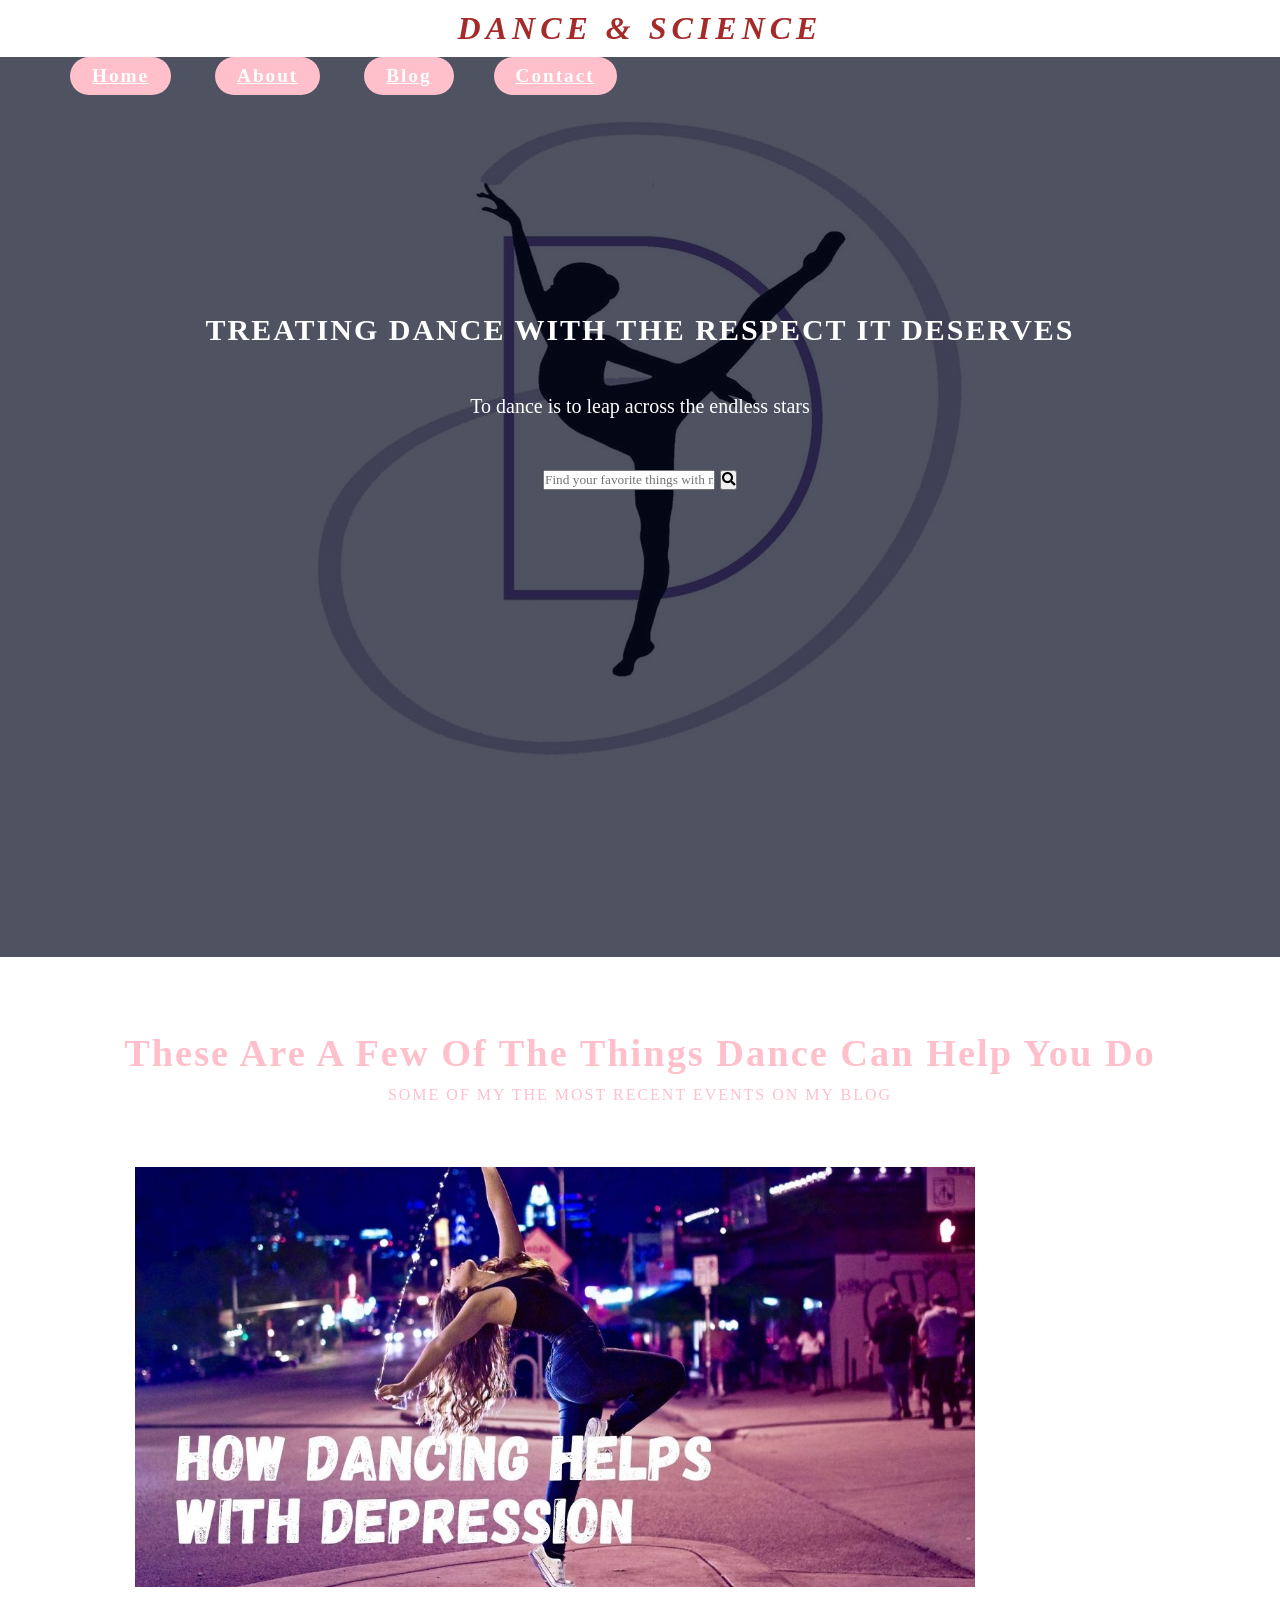
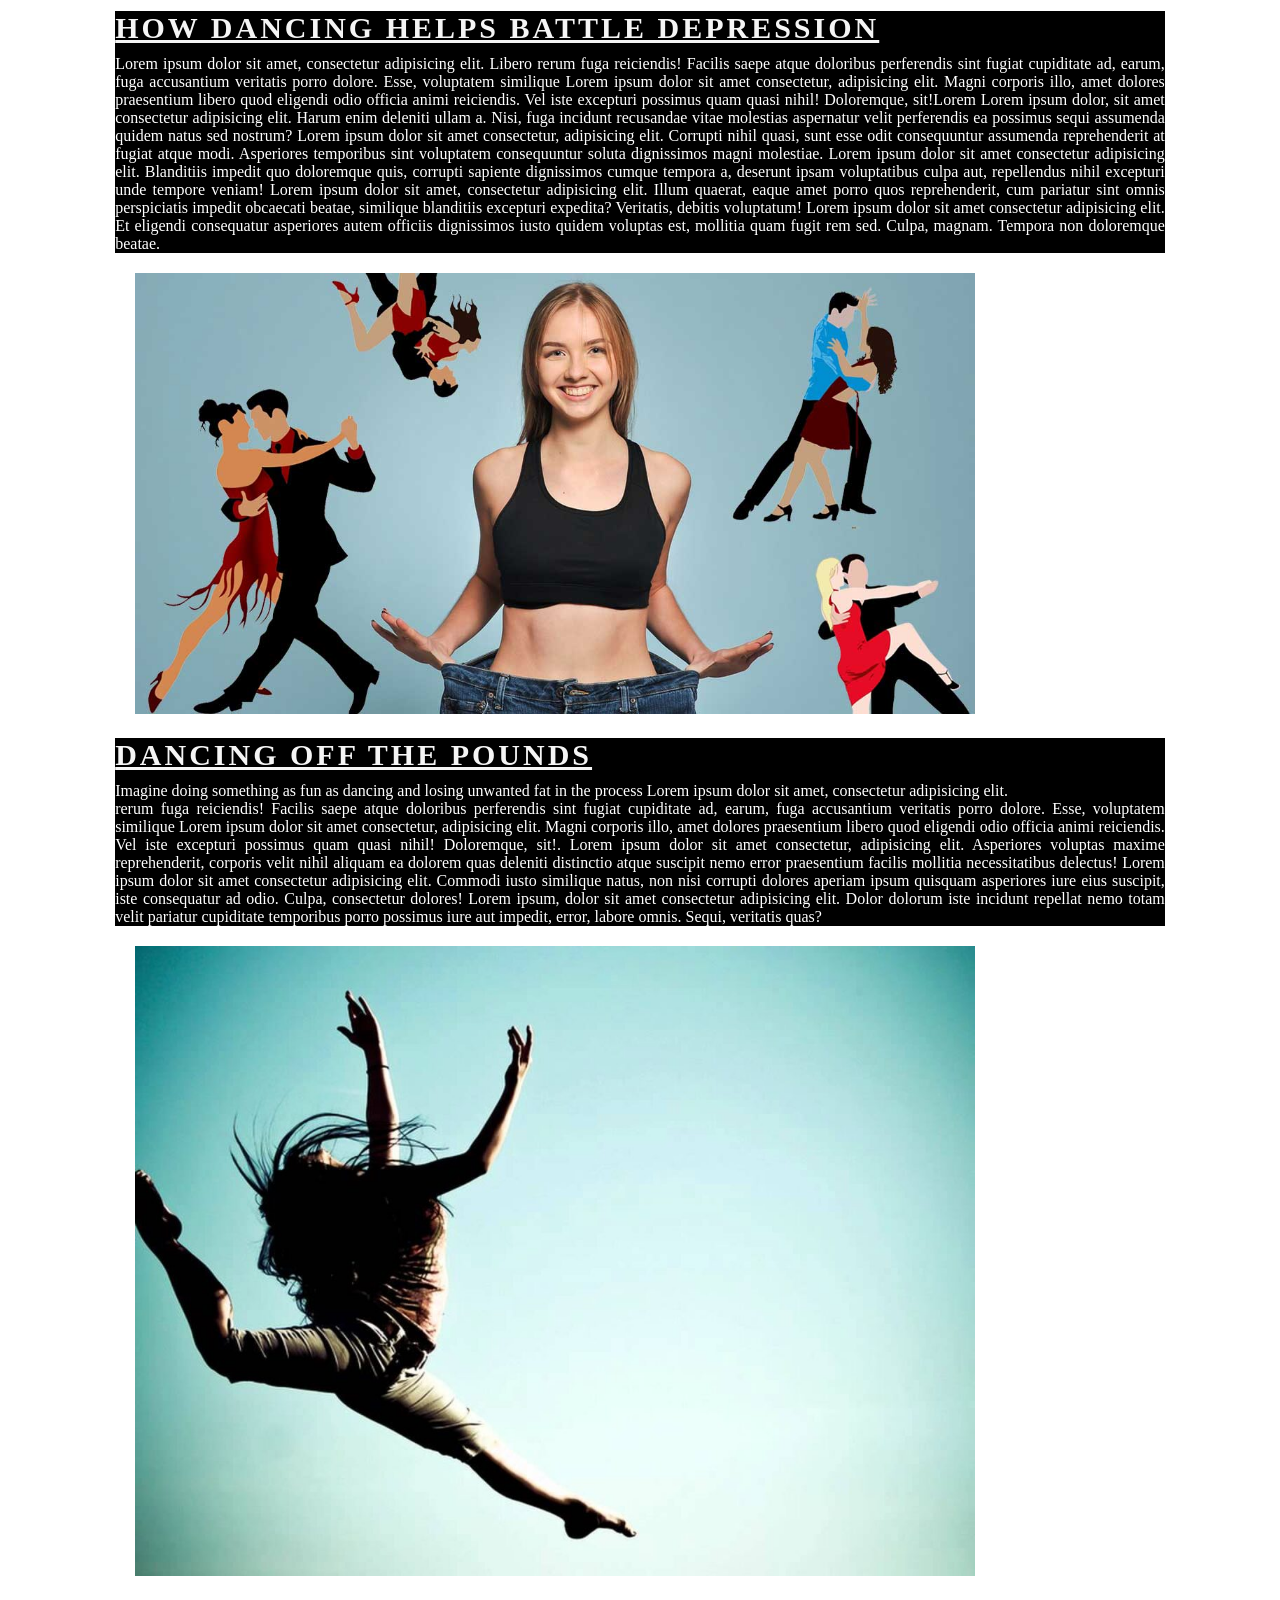
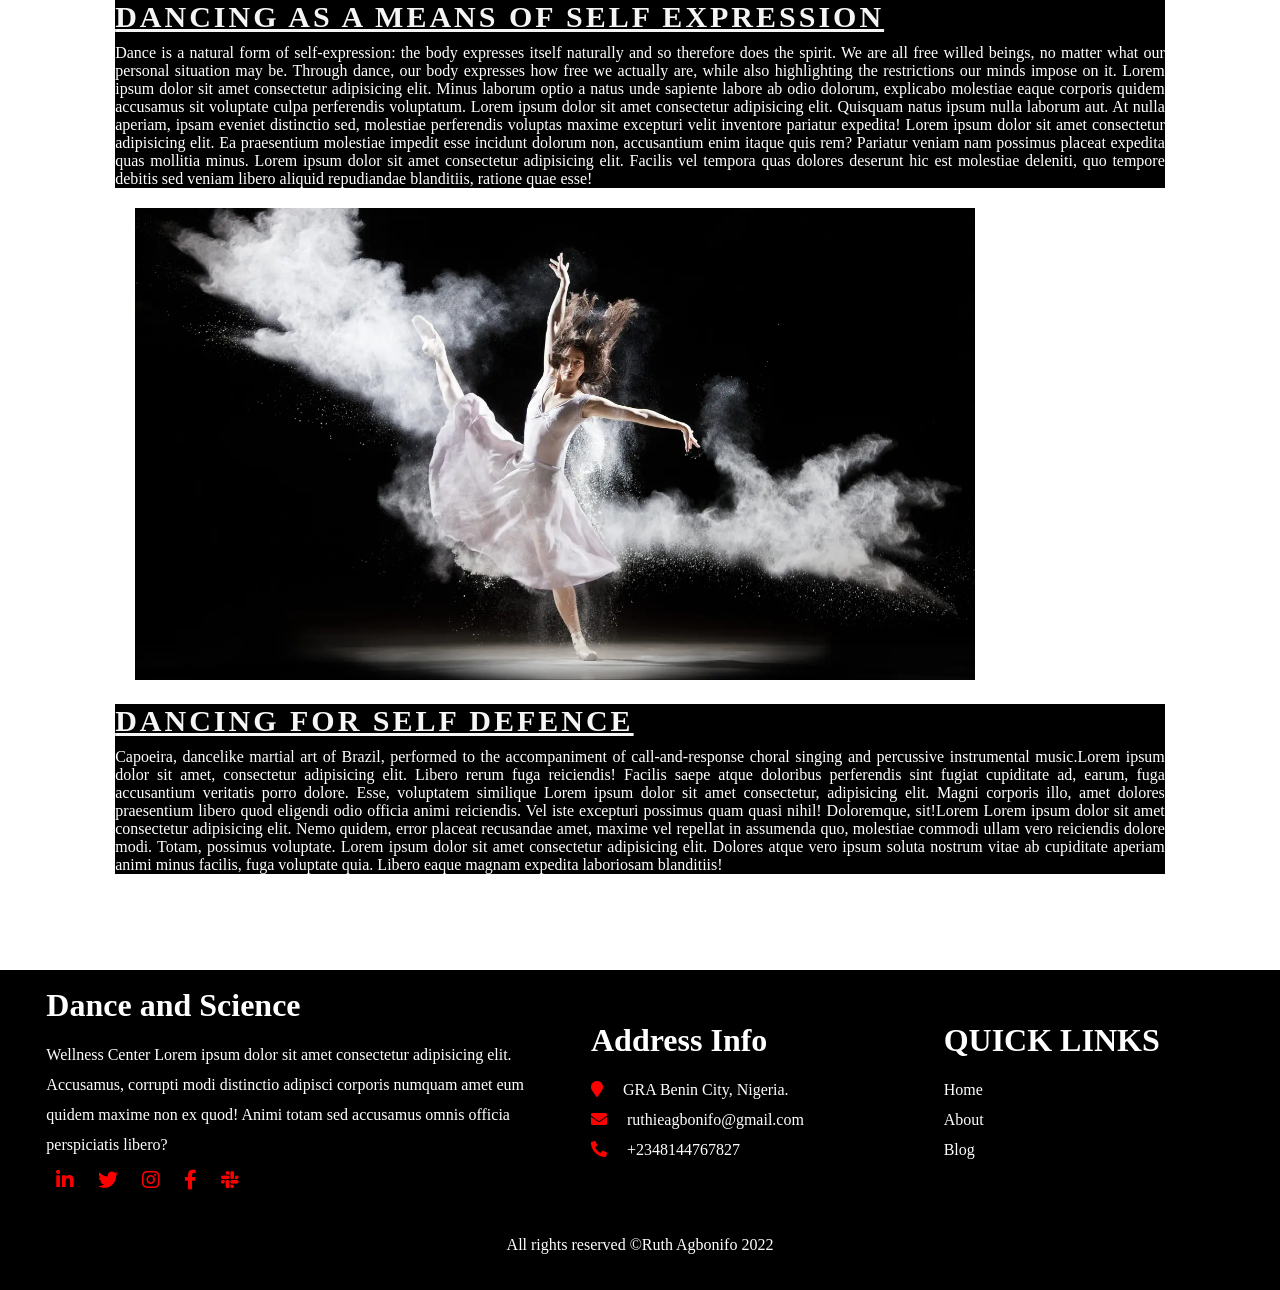
==== blog.html @ 9beb51a4 "all" ====
<!DOCTYPE html> 
<html>
    <head>
        <title>
            Home
        </title>
        <meta charset="utf-8">
	    <meta http-equiv="X-UA-Compatible" content="IE=edge">
	    <meta name="viewport" content="width=device-width, initial-scale=1.0">
        <link rel="stylesheet" href="css/style.css">
        <link rel="stylesheet" href="https://cdnjs.cloudflare.com/ajax/libs/font-awesome/5.14.0/css/all.min.css">
    </head>
    <body> 

        <!-- nav and banner start -->
            <div class="nav-fixed"> 
                <nav>
                    <!-- <div class="navlogo">
                        <a href="index.html">
                            <img src="images/logo.jpg" alt="header-logo"> -->
                        </a>
                    </div> 
                    <div class="logo">
                         <h1> Dance &amp; Science</h1>
                    </div>
                    <div class="head"> </div>
                    <div class="navlinks">
                        <ul>
                            <li> <a href="index.html"> Home</a>  </li>
                            <li> <a href="about.html"> About </a> </li> 
                            <li> <a href="blog.html">Blog </a>
                            <li> <a href="#" >Contact</a> </li>
                        </ul>
                    </div>
                </nav>
             </div>   
             <section class="header">
                 <div class="banner-text">
                        <h1> Treating Dance with the respect it deserves</h1> 
                           <p>
                             <blockquote cite="Ruth Agbonifo"> To dance is to leap across the endless stars</blockquote>
                        </p>
                        <form action=""> 
                            <input type="text" class="search"  
                            placeholder="Find your favorite things with me . . .">
                            <button type="submit" class="search-btn"> <i class="fas fa-search"></i> </button>
                            
                        </form>
                 </div>
             </section>
             <!-- nav and header ends -->
             <!-- <section class="content">
                <div class="row">
                    <div class="content-text">
                        <p>
                            Lorem ipsum dolor sit, amet consectetur adipisicing elit. Qui in natus laboriosam, ratione officia dolorem voluptates ipsam error explicabo maiores, asperiores quam culpa, mollitia voluptas facilis doloremque iste perspiciatis? Placeat!
                            Lorem ipsum dolor sit amet consectetur, adipisicing elit. Quam in aperiam eveniet harum? Architecto, magni voluptate blanditiis error rem commodi nobis. Soluta alias, eum molestias animi eius quis blanditiis perferendis.
                            Lorem Soluta quo omnis praesentium nostrum quasi minima eaque facere alias, corporis enim aspernatur vitae ad odio ullam. Fuga illum repellendus saepe quia.

                        </p>
                        <p>
                            Lorem ipsum dolor sit amet consectetur adipisicing elit. Necessitatibus incidunt porro ab quas debitis. Nesciunt dolorum error, a doloremque eaque, sapiente dolor accusamus veritatis sint ullam, omnis deserunt consequatur nemo?
                            Lorem ipsum dolor sit amet consectetur adipisicing elit. Fuga aliquam consectetur, vel minus eligendi qui ducimus rerum, saepe, accusantium eveniet quasi incidunt natus labore amet atque! Ut perspiciatis repudiandae magni!
                            Lorem, ipsum dolor sit amet consectetur dolores laudantium repellendus ipsum ipsa facere itaque, eos praesentium enim! Rerum cum laudantium delectus!
                        </p>
                        <p>
                            Lorem ipsum dolor sit amet consectetur adipisicing elit. Necessitatibus incidunt porro ab quas debitis. Nesciunt dolorum error, a doloremque eaque, sapiente dolor accusamus veritatis sint ullam, omnis deserunt consequatur nemo?
                            Lorem ipsum dolor sit amet consectetur adipisicing elit. Fuga aliquam consectetur, vel minus eligendi qui ducimus rerum, saepe, accusantium eveniet quasi incidunt natus labore amet atque! Ut perspiciatis repudiandae magni!
                             amet consectetur adipisicing elit.  laudantium repellendus ipsum ipsa facere itaque, eos praesentium enim! Rerum cum laudantium delectus!
                         </p>
                    </div>
                </div>
                

             </section> -->
             <section class="design" id="design">
                 <div class="container">
                    <div class="title">
                        <h2> These are a few of the things Dance can help you do </h2>
                        <p> Some of my the most recent events on my blog</p>
                    </div>
                    <div class="design-content">
                    <!-- items -->
                    <div class="design-items">
                        <div class="design-img">
                                <img src="images/depression.jpg" alt="" >
                                <div class="depres">
                                    <h2> How dancing Helps battle depression</h2>
                                    <p> Lorem ipsum dolor sit amet, consectetur adipisicing elit. Libero rerum fuga reiciendis! Facilis saepe atque doloribus perferendis sint fugiat cupiditate ad, earum, fuga accusantium veritatis porro dolore. Esse, voluptatem similique Lorem ipsum dolor sit amet consectetur, adipisicing elit. Magni corporis illo, amet dolores praesentium libero quod eligendi odio officia animi reiciendis. Vel iste excepturi possimus quam quasi nihil! Doloremque, sit!Lorem Lorem ipsum dolor, sit amet consectetur adipisicing elit. Harum enim deleniti ullam a. Nisi, fuga incidunt recusandae vitae molestias aspernatur velit perferendis ea possimus sequi assumenda quidem natus sed nostrum? Lorem ipsum dolor sit amet consectetur, adipisicing elit. Corrupti nihil quasi, sunt esse odit consequuntur assumenda reprehenderit at fugiat atque modi. Asperiores temporibus sint voluptatem consequuntur soluta dignissimos magni molestiae. Lorem ipsum dolor sit amet consectetur adipisicing elit. Blanditiis impedit quo doloremque quis, corrupti sapiente dignissimos cumque tempora a, deserunt ipsam voluptatibus culpa aut, repellendus nihil excepturi unde tempore veniam! Lorem ipsum dolor sit amet, consectetur adipisicing elit. Illum quaerat, eaque amet porro quos reprehenderit, cum pariatur sint omnis perspiciatis impedit obcaecati beatae, similique blanditiis excepturi expedita? Veritatis, debitis voluptatum! Lorem ipsum dolor sit amet consectetur adipisicing elit. Et eligendi consequatur asperiores autem officiis dignissimos iusto quidem voluptas est, mollitia quam fugit rem sed. Culpa, magnam. Tempora non doloremque beatae.</p>
                                </div>
                                </div>
                    </div>
                    <div class="design-items">
                        <div class="design-img">
                                <img src="images/weight.jpg "alt="" >
                                <div class="depres">
                                    <h2> Dancing off the Pounds</h2>
                                    <p> Imagine doing something as fun as dancing and losing unwanted fat in the process Lorem ipsum dolor sit amet, consectetur adipisicing elit.  <br> rerum fuga reiciendis! Facilis saepe atque doloribus perferendis sint fugiat cupiditate ad, earum, fuga accusantium veritatis porro dolore. Esse, voluptatem similique Lorem ipsum dolor sit amet consectetur, adipisicing elit. Magni corporis illo, amet dolores praesentium libero quod eligendi odio officia animi reiciendis. Vel iste excepturi possimus quam quasi nihil! Doloremque, sit!. Lorem ipsum dolor sit amet consectetur, adipisicing elit. Asperiores voluptas maxime reprehenderit, corporis velit nihil aliquam ea dolorem quas deleniti distinctio atque suscipit nemo error praesentium facilis mollitia necessitatibus delectus! Lorem ipsum dolor sit amet consectetur adipisicing elit. Commodi iusto similique natus, non nisi corrupti dolores aperiam ipsum quisquam asperiores iure eius suscipit, iste consequatur ad odio. Culpa, consectetur dolores! Lorem ipsum, dolor sit amet consectetur adipisicing elit. Dolor dolorum iste incidunt repellat nemo totam velit pariatur cupiditate temporibus porro possimus iure aut impedit, error, labore omnis. Sequi, veritatis quas? </p>
                                </div>
                                </div>
                    </div>
                    <div class="design-items">
                        <div class="design-img">
                                <img src="images/express.jpg" alt="" >
                                <div class="depres">
                                    <h2> Dancing as a means of self expression</h2>
                                    <p> Dance is a natural form of self-expression: the body expresses itself naturally and so therefore does the spirit. We are all free willed beings, no matter what our personal situation may be. Through dance, our body expresses how free we actually are, while also highlighting the restrictions our minds impose on it. Lorem ipsum dolor sit amet consectetur adipisicing elit. Minus laborum optio a natus unde sapiente labore ab odio dolorum, explicabo molestiae eaque corporis quidem accusamus sit voluptate culpa perferendis voluptatum. Lorem ipsum dolor sit amet consectetur adipisicing elit. Quisquam natus ipsum nulla laborum aut. At nulla aperiam, ipsam eveniet distinctio sed, molestiae perferendis voluptas maxime excepturi velit inventore pariatur expedita! Lorem ipsum dolor sit amet consectetur adipisicing elit. Ea praesentium molestiae impedit esse incidunt dolorum non, accusantium enim itaque quis rem? Pariatur veniam nam possimus placeat expedita quas mollitia minus. Lorem ipsum dolor sit amet consectetur adipisicing elit. Facilis vel tempora quas dolores deserunt hic est molestiae deleniti, quo tempore debitis sed veniam libero aliquid repudiandae blanditiis, ratione quae esse!
                                </div>
                    </div>
                    <div class="design-items">
                        <div class="design-img">
                                <img src="images/dancing.webp" alt="" >
                                <div class="depres">
                                    <h2> Dancing for self defence</h2>
                                    <p> Capoeira, dancelike martial art of Brazil, performed to the accompaniment of call-and-response choral singing and percussive instrumental music.Lorem ipsum dolor sit amet, consectetur adipisicing elit. Libero rerum fuga reiciendis! Facilis saepe atque doloribus perferendis sint fugiat cupiditate ad, earum, fuga accusantium veritatis porro dolore. Esse, voluptatem similique Lorem ipsum dolor sit amet consectetur, adipisicing elit. Magni corporis illo, amet dolores praesentium libero quod eligendi odio officia animi reiciendis. Vel iste excepturi possimus quam quasi nihil! Doloremque, sit!Lorem Lorem ipsum dolor sit amet consectetur adipisicing elit. Nemo quidem, error placeat recusandae amet, maxime vel repellat in assumenda quo, molestiae commodi ullam vero reiciendis dolore modi. Totam, possimus voluptate. Lorem ipsum dolor sit amet consectetur adipisicing elit. Dolores atque vero ipsum soluta nostrum vitae ab cupiditate aperiam animi minus facilis, fuga voluptate quia. Libero eaque magnam expedita laboriosam blanditiis!</p>
                                </div>
                                </div>
                    </div>
             </section>
             <footer class="footer">
                <div class="row">
                    <div class="footer-col">
                        <h1>Dance and Science</h1>
                        <p>Wellness Center
                             Lorem ipsum dolor sit amet consectetur adipisicing elit. Accusamus, corrupti modi distinctio adipisci corporis numquam amet eum quidem maxime non ex quod! Animi totam sed accusamus omnis officia perspiciatis libero?
                        </p>
                        <div class="social-links">
                            <a href="#"><i class="fab fa-linkedin-in"></i></a>
                            <a href="#"><i class="fab fa-twitter"></i></a>
                            <a href="#"><i class="fab fa-instagram"></i></a>
                            <a href="#"><i class="fab fa-facebook-f"></i></a>
                            <a href="#"><i class="fab fa-slack"></i></a>
                        </div>
                    </div>
                    <div class="footer-col"> 
                        <h1> Address Info</h1>
                        <p>
                            <i class="fa fa-map-marker"> </i> &nbsp; &nbsp; GRA Benin City, Nigeria.
                        </p>
                        <p>
                            <i class="fa fa-envelope"></i> &nbsp; &nbsp; ruthieagbonifo@gmail.com
                        </p>
                        <p>
                            <i class="fa fa-phone-alt"></i> &nbsp; &nbsp; +2348144767827
                        </p>
                        
                    </div>
                    <div class="footer-col">
                        <h1> QUICK LINKS</h1>
                        <ul>
                            <li>
                                 <a href="index.html"> Home</a>
                            </li>
                            <li>
                                 <a href="about.html"> About</a>
                                </li>
                            <li> 
                                <a href="blog.html"> Blog</a>
                            </li>
                        </ul>
                    </div>
                </div>
                <div class="footer-bottom">
                    <p> All rights reserved &copy;Ruth Agbonifo 2022
                        <span class="current-date-year"> </span>
                    </p>
                </div>
            </footer>
        
    </body>
</html>
---- css/style.css ----
* {
    margin: auto;
    padding: 0%;
    font-family: 'Times New Roman', Times, serif;
    background:  linear-gradient(rgba(1,2,3.0,0.7), rgba(10,9,5,0.1)),
    
}
@import url('https://fonts.googleapis.com/css2?family=Poppins:wght@100;200;300;400;500;600;700;800;900&display=swap');
/* nav and header begins */
.nav-fixed {
    width: 100%;
    position: fixed;

}
.logo {

    width: fit-content;
    display: flex;
    margin-top: 10px;
    margin-bottom: 10px
    ;
}
.logo h1 {
    text-align: center;
    justify-content: center;
    text-transform: uppercase;
    letter-spacing: 5px;
    font-family: 'Times New Roman', Times, serif;
    font-style: oblique;
    text-decoration: wavy;
    color: brown;
    font-weight: bolder;
}
nav{
    position: fixed;
    display: flex;
    width: 100%;
    background: transparent;
    
}
.navlinks {
    text-align: center; 
    padding-left: 50px;  
    justify-content: space-around; 
    position: fixed;
}
.navlinks ul li {
    list-style: none;
	display: inline-block;
	padding: 8px 22px;
    margin: 0 20px;
	text-align: center;
    justify-content: space-between;
    font-weight: bolder;
    font-size: larger;
    background-color: pink;
    border-radius: 20px;
    letter-spacing: 2px;
}
.navlinks ul li a {
    color: white;
}
/* .navlinks ul li ::after{
    text-decoration: underline;
    color: red;
    transition: 0.5s;

} */
.header {
    min-height: 100vh; 
    min-width: 100vh;
	background:  linear-gradient(rgba(4,9,30,0.7), rgba(4,9,30,0.7)), url(images/dancebanner.jpg) fixed;
	background-repeat: no-repeat;
	background-position: center;
}
.banner-text {
    text-align: center;
    padding-top: 20%;
    font-size: 20px;
    color: white;
}
.banner-text h1 {
   font-size: 30px; 
   letter-spacing: 2px;
   text-transform: uppercase;
}
.banner-text p{ padding: 1rem 0 2rem 0;
    letter-spacing: 2px;
    ;
}
/* button :hover {
    background-color: red;
    transition-delay: 0.2s;
} */
/* nav and header ends */
/* content begins */
.content {
    margin-top: 10px;
    margin: 10px;
    background-color: black;
}
.row {
	display: flex;
	flex-wrap: wrap;
	justify-content: space-between;
}
.content-text {
    
    display: flex;
    justify-content: space-between;
}
.content-text p {
    flex-basis: 30%;
    background-color: goldenrod;
    border-radius: 10px
    ;
    
}
.container {
    max-width: 100%;
    margin: 0 auto;
    padding: 0 1.2rem;
    display: inline-block
}
.title {
    display: block;
    color: pink;
    margin-top: 10px;
    text-transform: capitalize;
    letter-spacing: 2px;
}
.design-img::after {
    position: absolute;
    content: "";
    top: 0;
    left: 0;
    width: 100%;
    height: 100%;
    background: (rgb(0,0,0,0.3));
}
.design-img img {
    width: 80%;
    min-height: 100;
    margin: 20px;
    position: center;
    display: inline-block;
    /* transition: all 0.5 ease; */

}
.design-items {
   padding: 0%;
   margin: 0%;
   align-items: justify;
}
/* .design-items:hover img {
    transform: scale(0.8);
} */
.design-img span:first-of-type { position: absolute;
    z-index: 1;
    top: 10px;
    left: 10px;

}
/* content ends */
/* design begins  */
.design {
    padding: 4rem;
}
.title{
    text-align: center;
}
.title h2 {
    font-size: 2.4rem;
}.title p{
    text-transform: uppercase;
    padding: 0.7rem;
}
.design-content {
    margin: 2rem;
}
.design-items {
    cursor: pointer;
}
.depres {
    position: relative;
    text-align: justify;
    background-color: black;
    color: white;
}
.depres h2{
    margin-bottom: 10px ;
    font-size: 30px;
    font-weight: bolder;
    color: whitesmoke;
    letter-spacing: 3px;
    text-transform: uppercase;
    text-decoration: underline;
}
.depres button {
    border: none;
    font-size: larger;
    
}
.depres button:hover {
    background-color: goldenrod;
}

/* footer begins */
footer { 
		background-color: black;
		color: white;
		margin: auto;
		padding-top: 20px;
		line-height: 30px;

}
footer h1 {
		padding-bottom: 20px ;
}
footer ul li{
		list-style: none;
}
footer ul li a {
	text-decoration: none;
	color: white;
}
footer .footer-col:first-child{ 
	flex-basis: 40%; 
	padding-left: 30px;
}
footer .footer-col:nth-child(2){
	flex-basis: 25%;
}
footer .footer-col:last-child {
	flex-basis: 25%;
}
footer i {
	color: red;
}
footer .footer-col:nth-child(2) p {
	line-height: 30px;

}
footer .social-links i{
	font-size: 20px;
	padding: 10px 10px;
}	
.footer-bottom{
	text-align: center;
	padding-top: 30px;
	padding-bottom: 30px;
	border-bottom: 1px;
}
.footer-bottom p {
	border-bottom: 1px;
}
@media(max-width: 850px){
	footer .footer-col{
		flex-basis: 45% !important;
	}
	footer .footer-col:nth-child(3) {
		padding-left: 30px;
		padding-top: 30px;
	}
}
@media(max-width: 600px){
		footer .footer-col:nth-child(2) {
		padding-left: 30px;
		padding-top: 30px;
	}
}


/* footer ends */
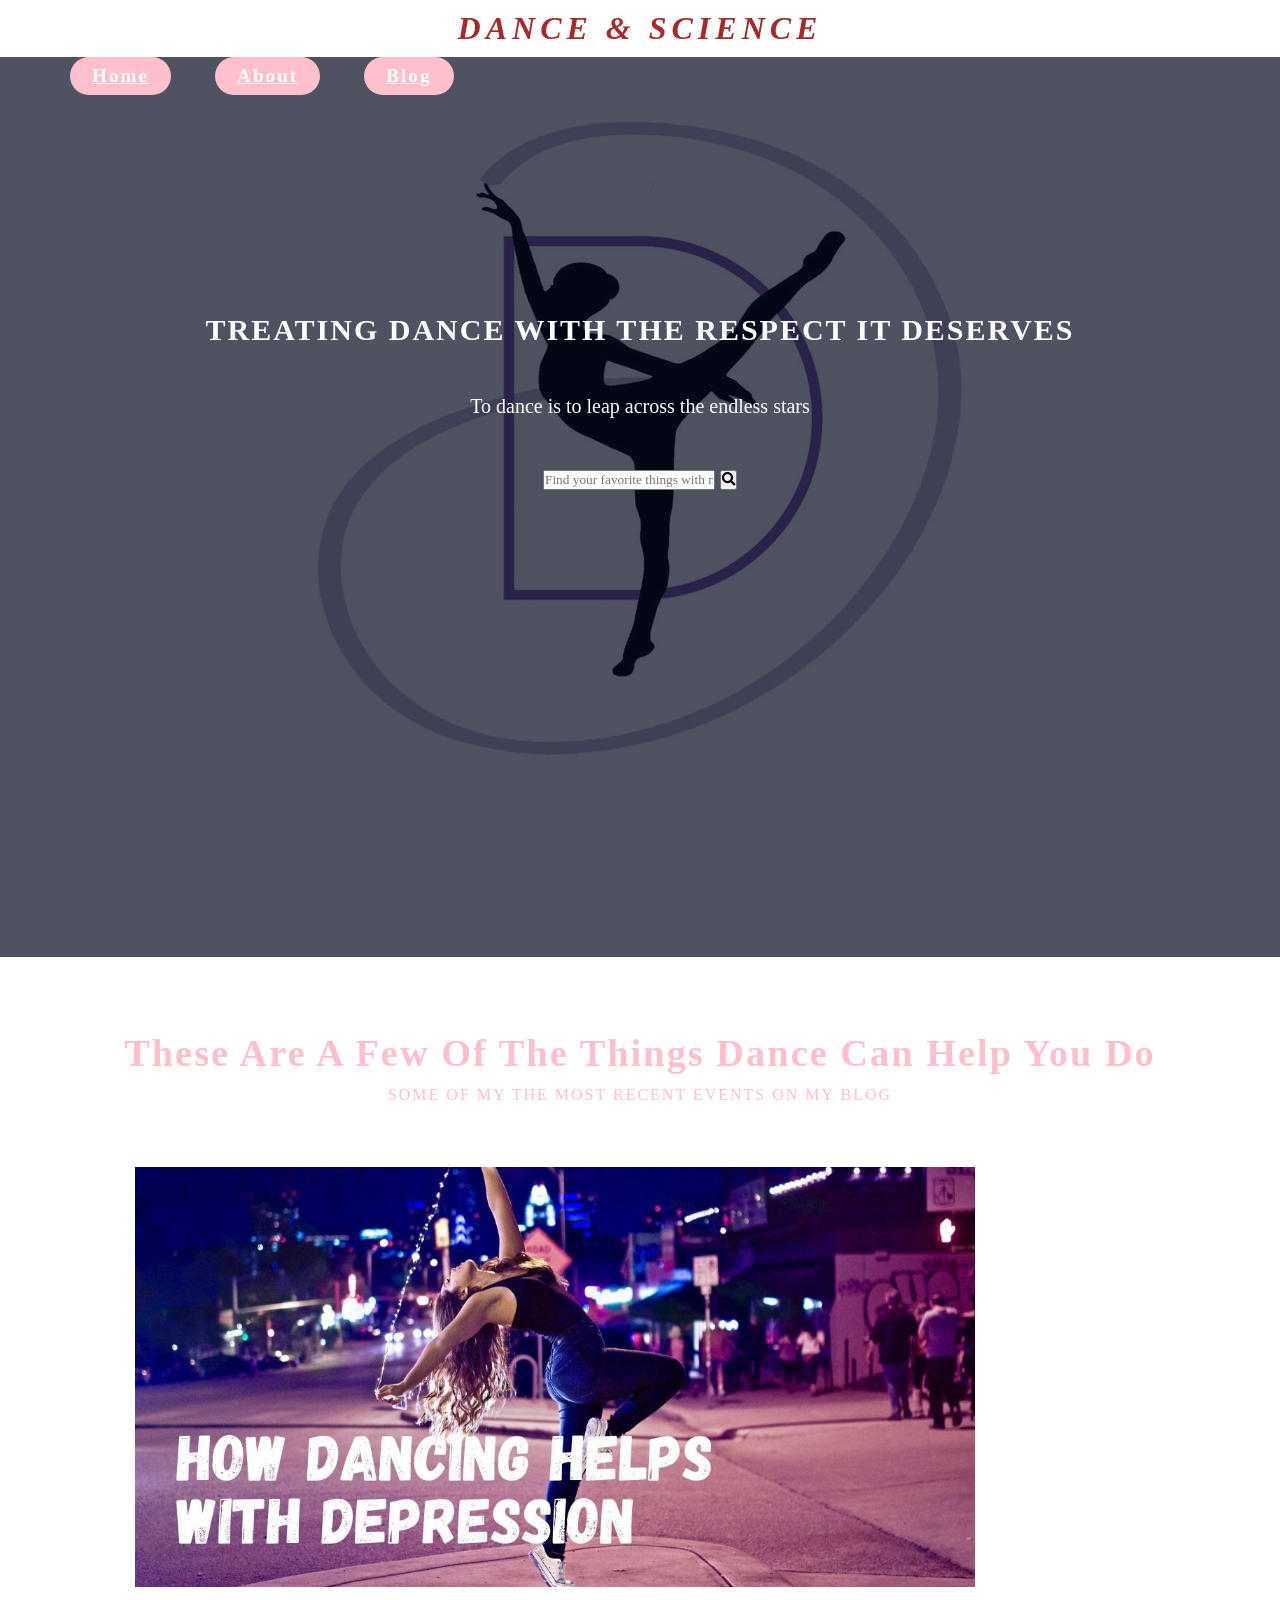
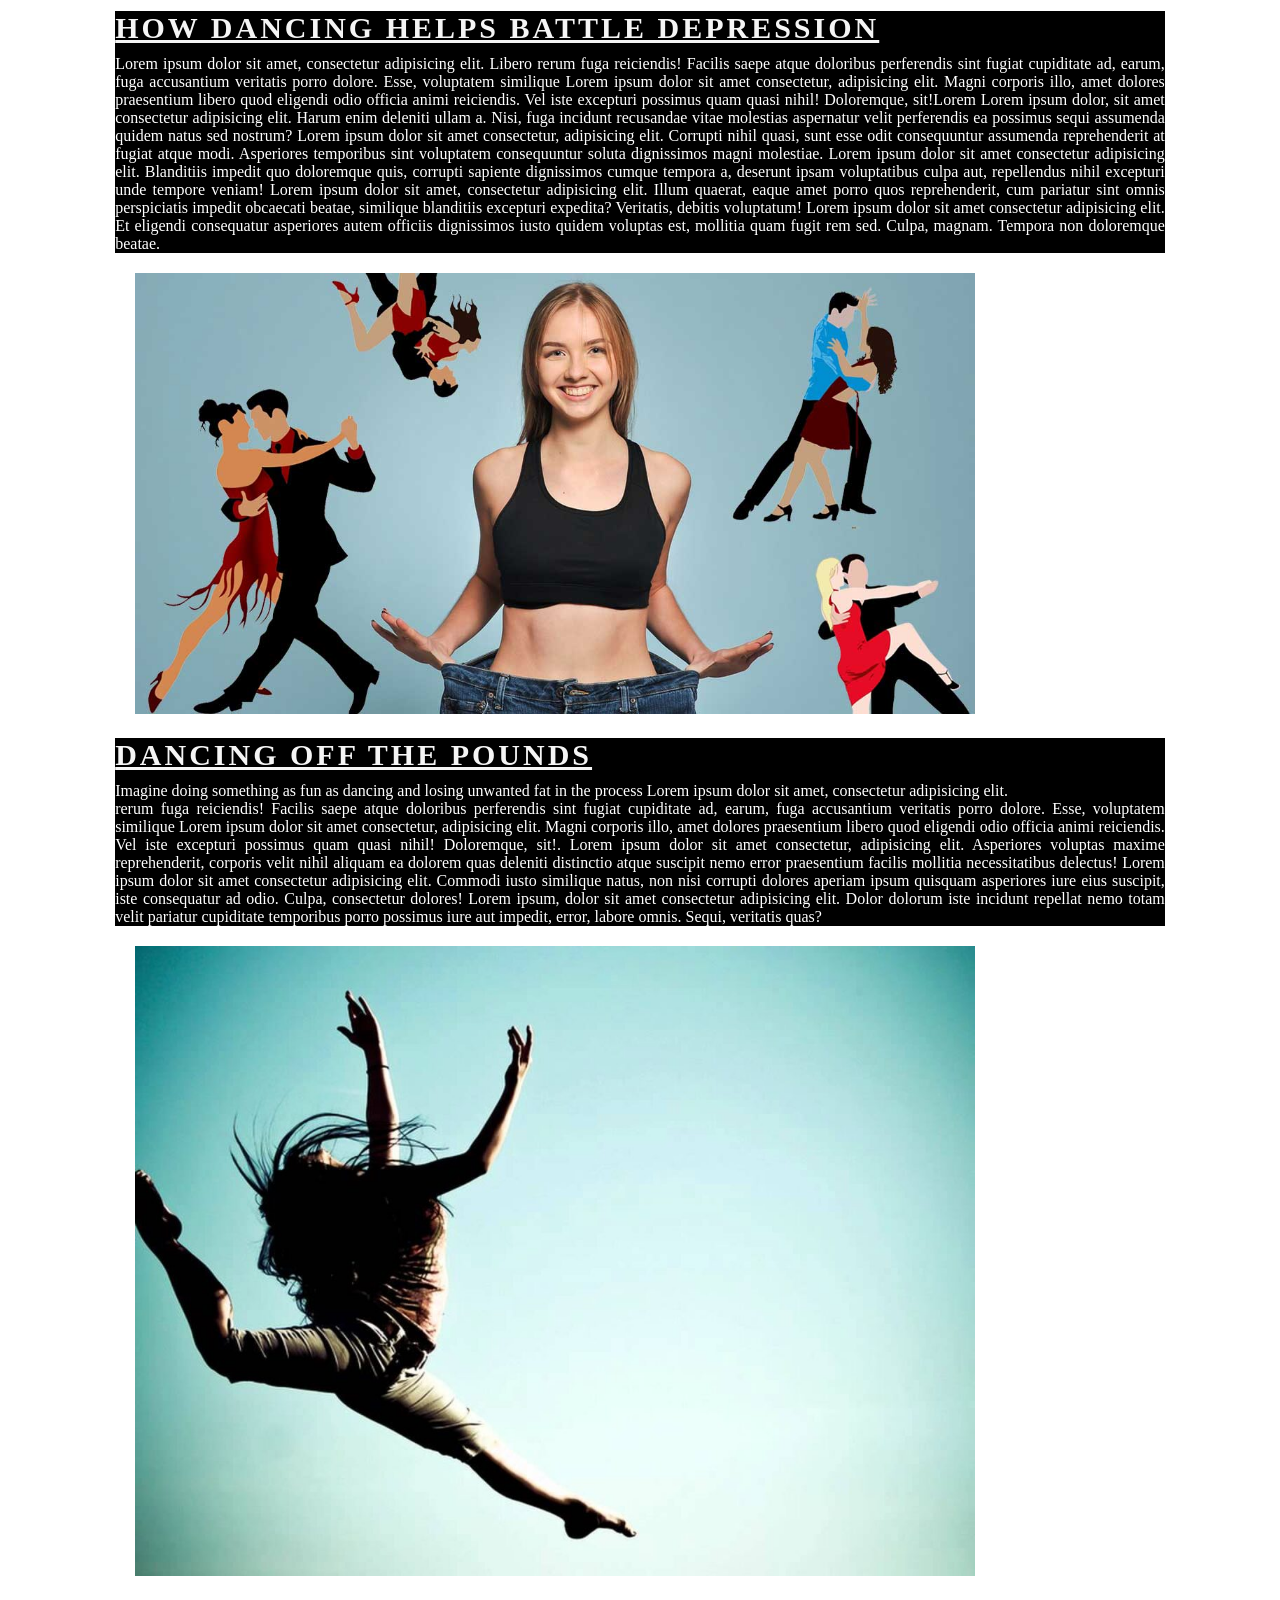
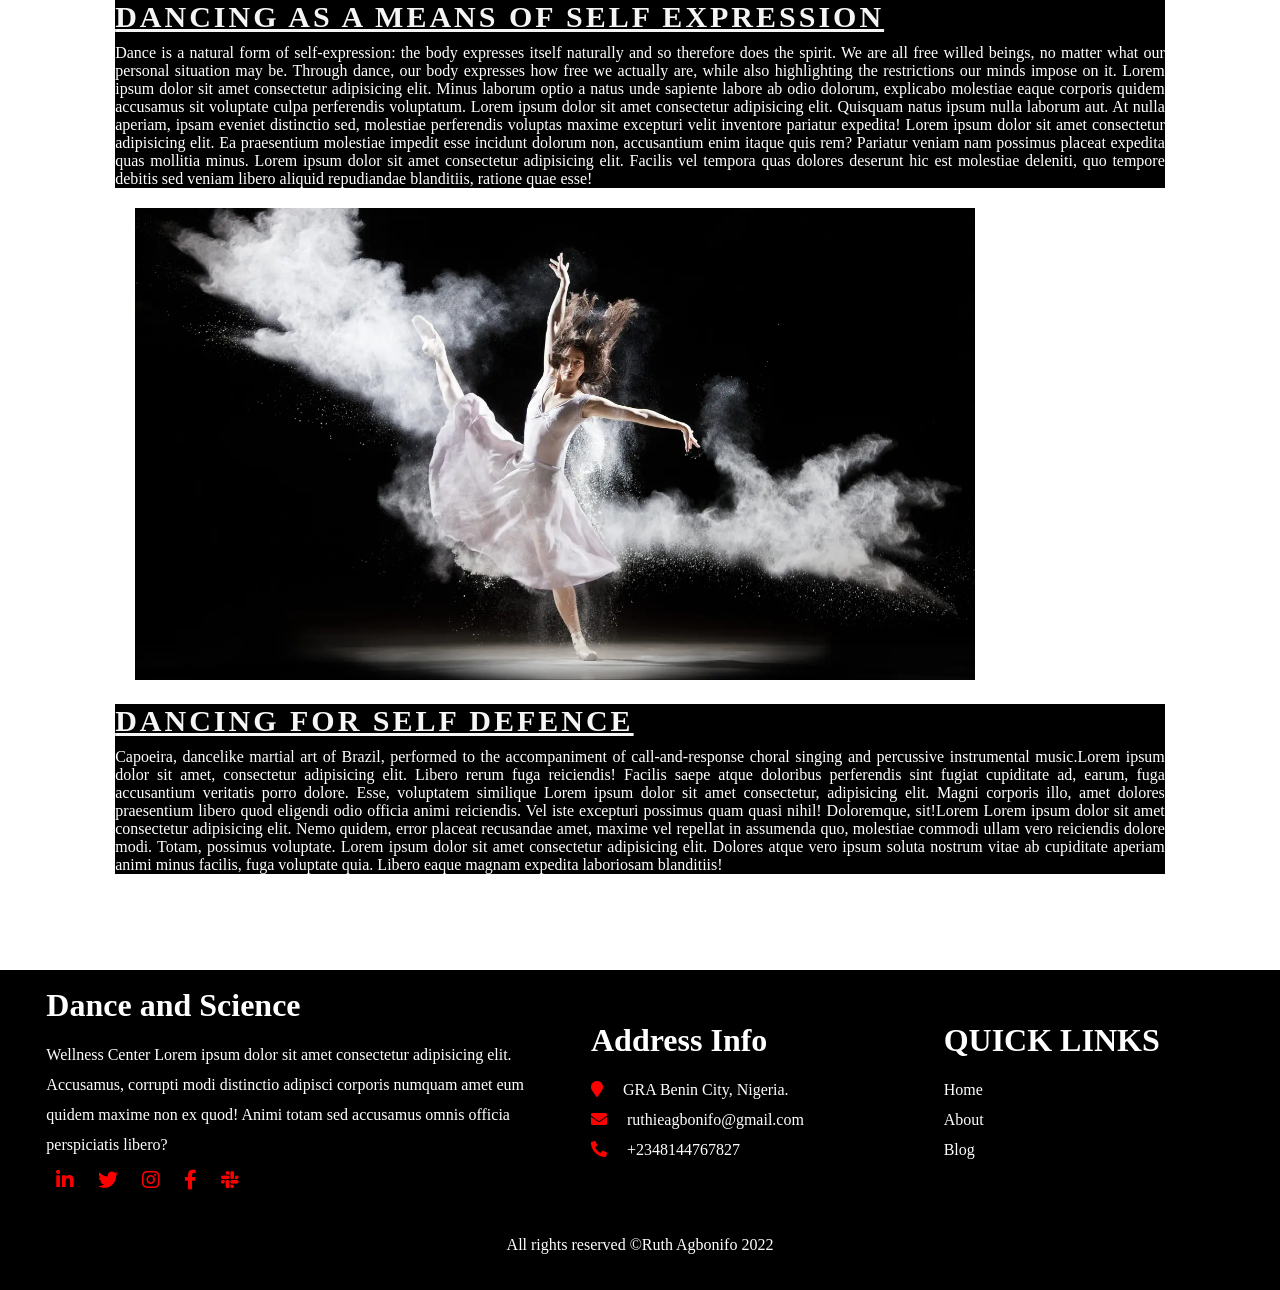
==== commit da4601cc: "modified blog.html" ====
--- a/blog.html
+++ b/blog.html
@@ -29,7 +29,6 @@
                             <li> <a href="index.html"> Home</a>  </li>
                             <li> <a href="about.html"> About </a> </li> 
                             <li> <a href="blog.html">Blog </a>
-                            <li> <a href="#" >Contact</a> </li>
                         </ul>
                     </div>
                 </nav>
